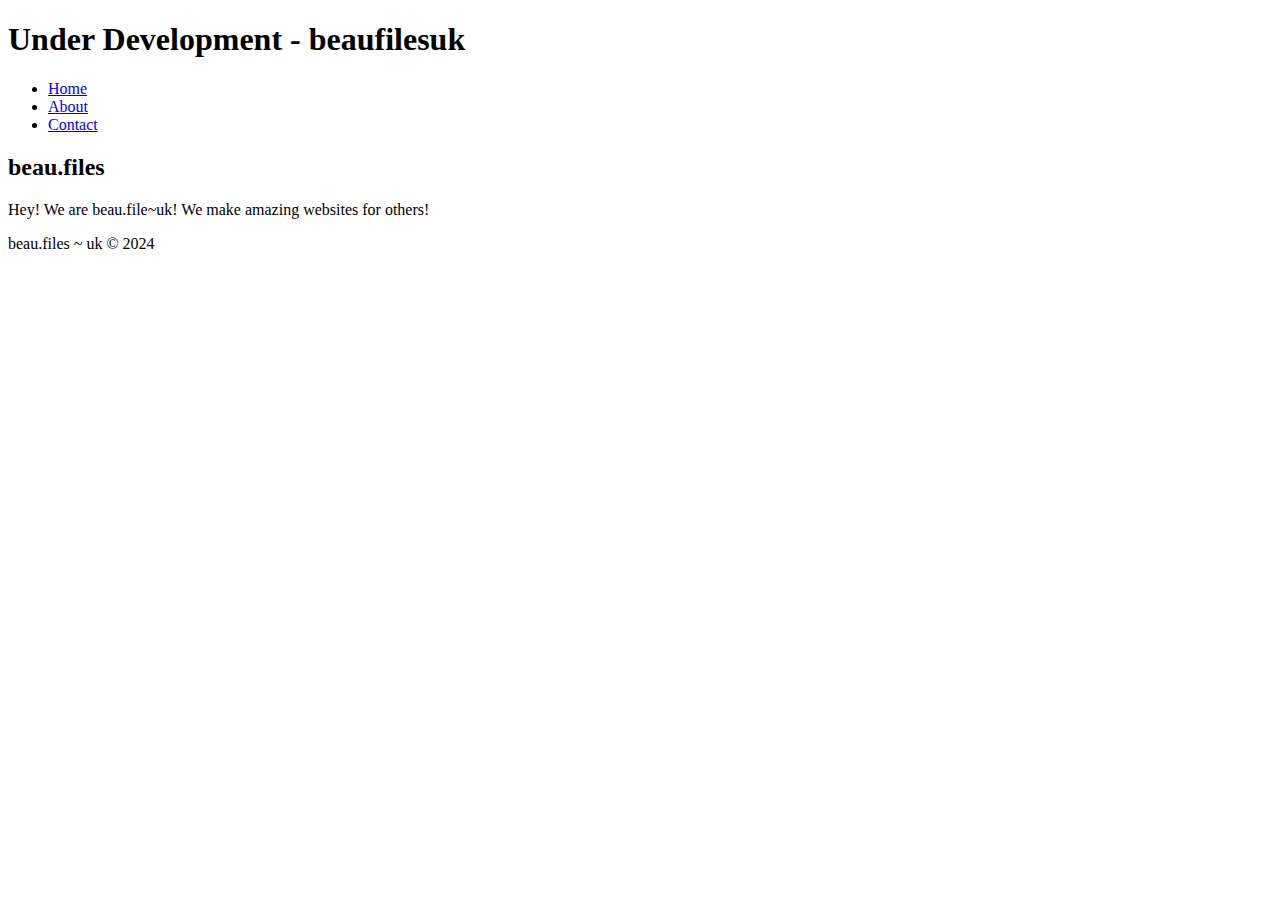
==== index.html @ f81ee921 "Update and rename web to index.html" ====
<!DOCTYPE html>
<html lang="en">
<head>
    <meta charset="UTF-8">
    <meta name="viewport" content="width=device-width, initial-scale=1.0">
    <title>WizzAir UTILL</title>
    <link rel="stylesheet" href="styles.css">
</head>
<body>
    <header>
        <h1>Under Development - beaufilesuk</h1>
        <nav>
            <ul>
                <li><a href="#">Home</a></li>
                <li><a href="#">About</a></li>
                <li><a href="#">Contact</a></li>
            </ul>
        </nav>
    </header>

    <main>
        <h2>beau.files</h2>
        <p>Hey! We are beau.file~uk! We make amazing websites for others!</p>
    </main>

    <footer>
        <p>beau.files ~ uk &copy; 2024</p>
    </footer>
</body>
</html>
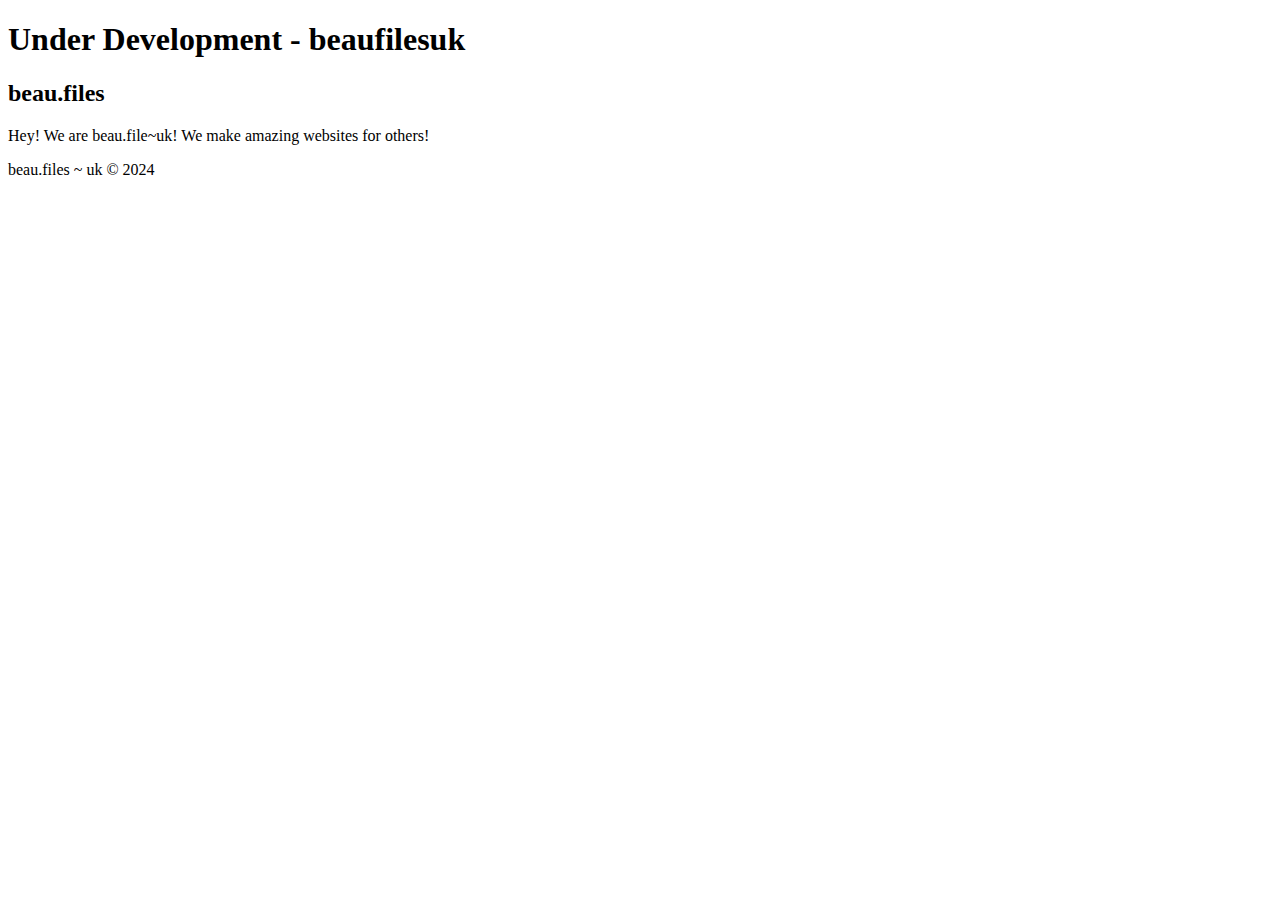
==== commit 2a77af8f: "Update index.html" ====
--- a/index.html
+++ b/index.html
@@ -9,13 +9,6 @@
 <body>
     <header>
         <h1>Under Development - beaufilesuk</h1>
-        <nav>
-            <ul>
-                <li><a href="#">Home</a></li>
-                <li><a href="#">About</a></li>
-                <li><a href="#">Contact</a></li>
-            </ul>
-        </nav>
     </header>
 
     <main>
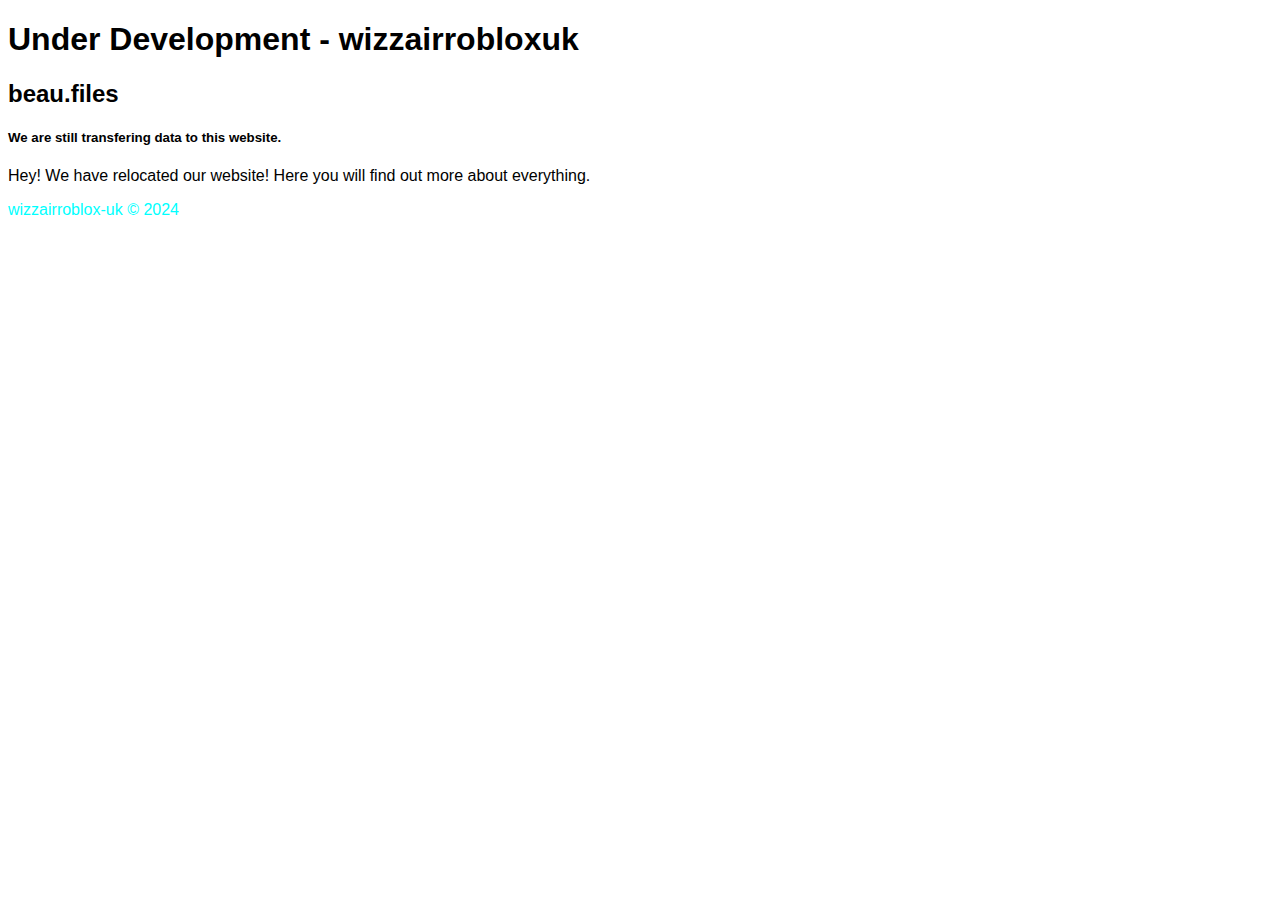
==== commit 4b3266cb: "Update index.html" ====
--- a/index.html
+++ b/index.html
@@ -8,16 +8,17 @@
 </head>
 <body>
     <header>
-        <h1>Under Development - beaufilesuk</h1>
+        <h1>Under Development - wizzairrobloxuk</h1>
     </header>
 
     <main>
         <h2>beau.files</h2>
-        <p>Hey! We are beau.file~uk! We make amazing websites for others!</p>
+        <h5>We are still transfering data to this website.</h5>
+        <p>Hey! We have relocated our website! Here you will find out more about everything.</p>
     </main>
 
     <footer>
-        <p>beau.files ~ uk &copy; 2024</p>
+        <p>wizzairroblox-uk &copy; 2024</p>
     </footer>
 </body>
 </html>
--- a/styles.css
+++ b/styles.css
@@ -0,0 +1,7 @@
+body {
+    font-family: Arial, Helvetica, sans-serif;
+}
+
+footer {
+    color: aqua;
+}
